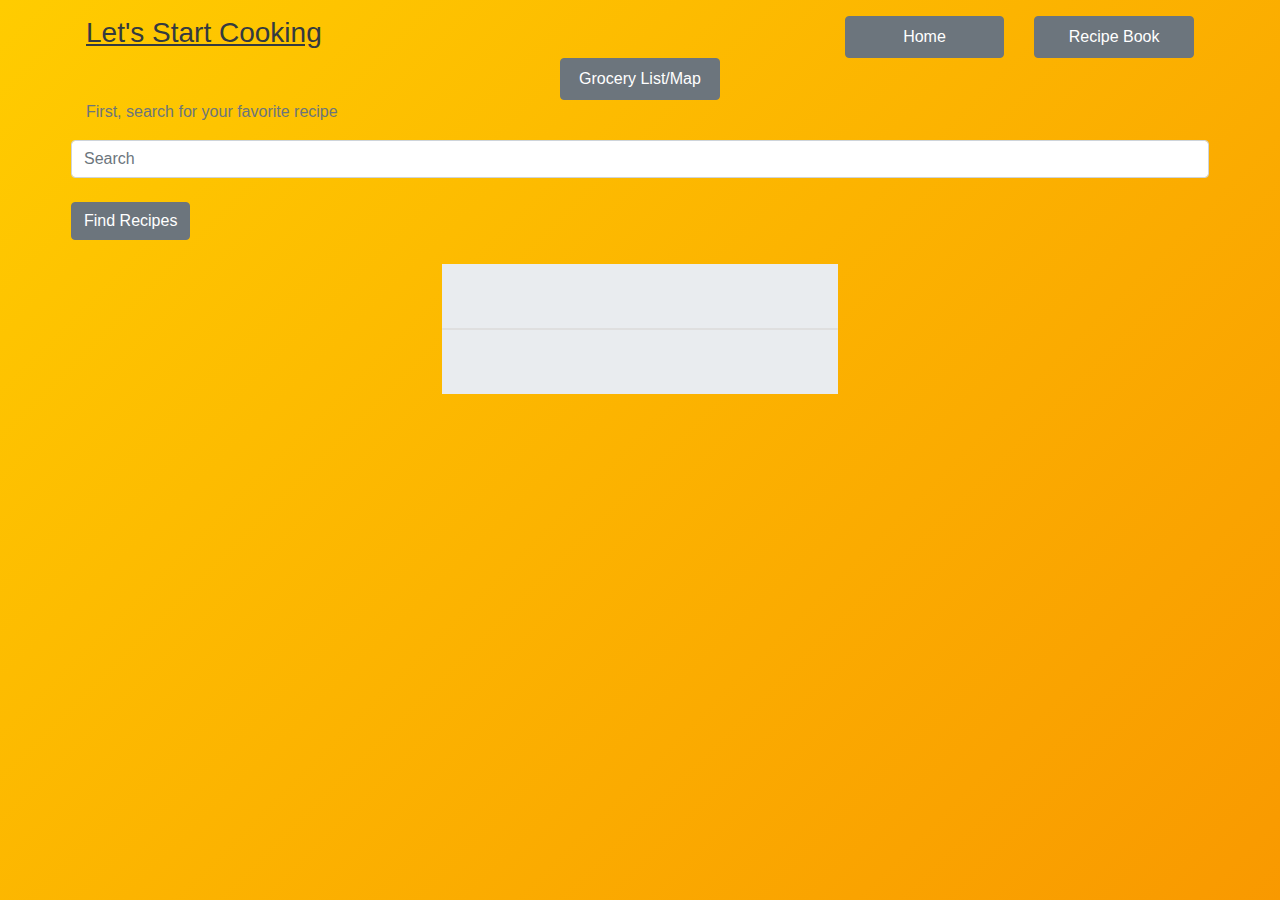
==== index.html @ 6134a653 "Merge branch 'Test' into Carissa" ====
<!DOCTYPE html>
<html lang="en">

<head>
    <meta charset="UTF-8">
    <meta name="viewport" content="width=device-width, initial-scale=1.0">
    <meta http-equiv="X-UA-Compatible" content="ie=edge">
    <link rel="stylesheet" href="https://stackpath.bootstrapcdn.com/bootstrap/4.4.1/css/bootstrap.min.css"
        integrity="sha384-Vkoo8x4CGsO3+Hhxv8T/Q5PaXtkKtu6ug5TOeNV6gBiFeWPGFN9MuhOf23Q9Ifjh" crossorigin="anonymous">
        <link rel="stylesheet" href="Style.css">
    <script src="https://code.jquery.com/jquery-3.4.1.slim.min.js"
        integrity="sha384-J6qa4849blE2+poT4WnyKhv5vZF5SrPo0iEjwBvKU7imGFAV0wwj1yYfoRSJoZ+n"
        crossorigin="anonymous"></script>
    <script src="https://cdn.jsdelivr.net/npm/popper.js@1.16.0/dist/umd/popper.min.js"
        integrity="sha384-Q6E9RHvbIyZFJoft+2mJbHaEWldlvI9IOYy5n3zV9zzTtmI3UksdQRVvoxMfooAo"
        crossorigin="anonymous"></script>
    <script src="https://stackpath.bootstrapcdn.com/bootstrap/4.4.1/js/bootstrap.min.js"
        integrity="sha384-wfSDF2E50Y2D1uUdj0O3uMBJnjuUD4Ih7YwaYd1iqfktj0Uod8GCExl3Og8ifwB6"
        crossorigin="anonymous"></script>
    <title>Let's Cook!</title>
</head>

<body >
    <div  class="container p-3 mb-2 bg-gradient-warning text-dark">
        <div class="row justify-content-lg-center">

            <div class="col-lg-8 text-left">
                <h3 class="header">Let's Start Cooking</h3>
          
            </div>
            <div class="nav-item active col-lg-2">
                <a class="btn btn-secondary nav-link" href="index.html">Home <span
                        class="sr-only">(current)</span></a>
            </div>
            <div class="nav-item active col-lg-2">
                <a class="btn btn-secondary nav-link" href="RecipeBook.html">Recipe Book <span
                        class="sr-only">(current)</span></a>
            </div>
            <div class="nav-item active col-lg-2">
                <a class="btn btn-secondary nav-link" href="List.html">Grocery List/Map <span
                        class="sr-only">(current)</span></a>
            </div>
        </div>
        <div class="row justify-content-lg-center">

            <div class="col-lg text-left">
                <p class="text-secondary">First, search for your favorite recipe</p>
            </div>
              </div>
        <div class="row justify-content-lg-center">
            <div class="col col-lg">
            </div>
            <!-- Search form -->
            <input class="form-control" type="text" placeholder="Search" aria-label="Search" id="recipeInput">
            <div class="col col-lg">
            </div>
        </div>
        <br>
        <div class="row justify-content-lg-left">
            <button type="button" class="btn btn-secondary" onclick="createRecipe()">Find Recipes</button>
        </div>

    </div>
    <div class="  offset-4 col-4">
        <div class="jumbotron jumbotron-fluid ">
            <div id="recipeReveal" class="container card">
             
            </div>
          </div>

    </div>

    <script src="https://code.jquery.com/jquery-3.4.1.slim.min.js"
        integrity="sha384-J6qa4849blE2+poT4WnyKhv5vZF5SrPo0iEjwBvKU7imGFAV0wwj1yYfoRSJoZ+n"
        crossorigin="anonymous"></script>
    <script src="https://cdn.jsdelivr.net/npm/popper.js@1.16.0/dist/umd/popper.min.js"
        integrity="sha384-Q6E9RHvbIyZFJoft+2mJbHaEWldlvI9IOYy5n3zV9zzTtmI3UksdQRVvoxMfooAo"
        crossorigin="anonymous"></script>
    <script src="https://stackpath.bootstrapcdn.com/bootstrap/4.4.1/js/bootstrap.min.js"
        integrity="sha384-wfSDF2E50Y2D1uUdj0O3uMBJnjuUD4Ih7YwaYd1iqfktj0Uod8GCExl3Og8ifwB6"
        crossorigin="anonymous"></script>
    <script src="https://stackpath.bootstrapcdn.com/bootstrap/4.4.1/js/bootstrap.min.js"
        integrity="sha384-wfSDF2E50Y2D1uUdj0O3uMBJnjuUD4Ih7YwaYd1iqfktj0Uod8GCExl3Og8ifwB6"
        crossorigin="anonymous"></script>
    <script src="https://cdnjs.cloudflare.com/ajax/libs/jquery/3.2.1/jquery.min.js"></script>
    <script src="script.js"></script>
</body>

</html>
---- Style.css ----
body{ width:100%;
    height: 100vh;
     background: linear-gradient(-45deg, #e60000, #ffcc00);
    background-size: 400% 400%;
    position: relative;
    animation: change 10s ease-in-out infinite}

    @keyframes change{
        0%{background-position: 0 50%;
        }
        50%{background-position: 100% 50%;
        }
        100%{background-position: 0 50%;

        }
    }
.header{ font-family: Arial, Helvetica, sans-serif;
            text-decoration: underline;}
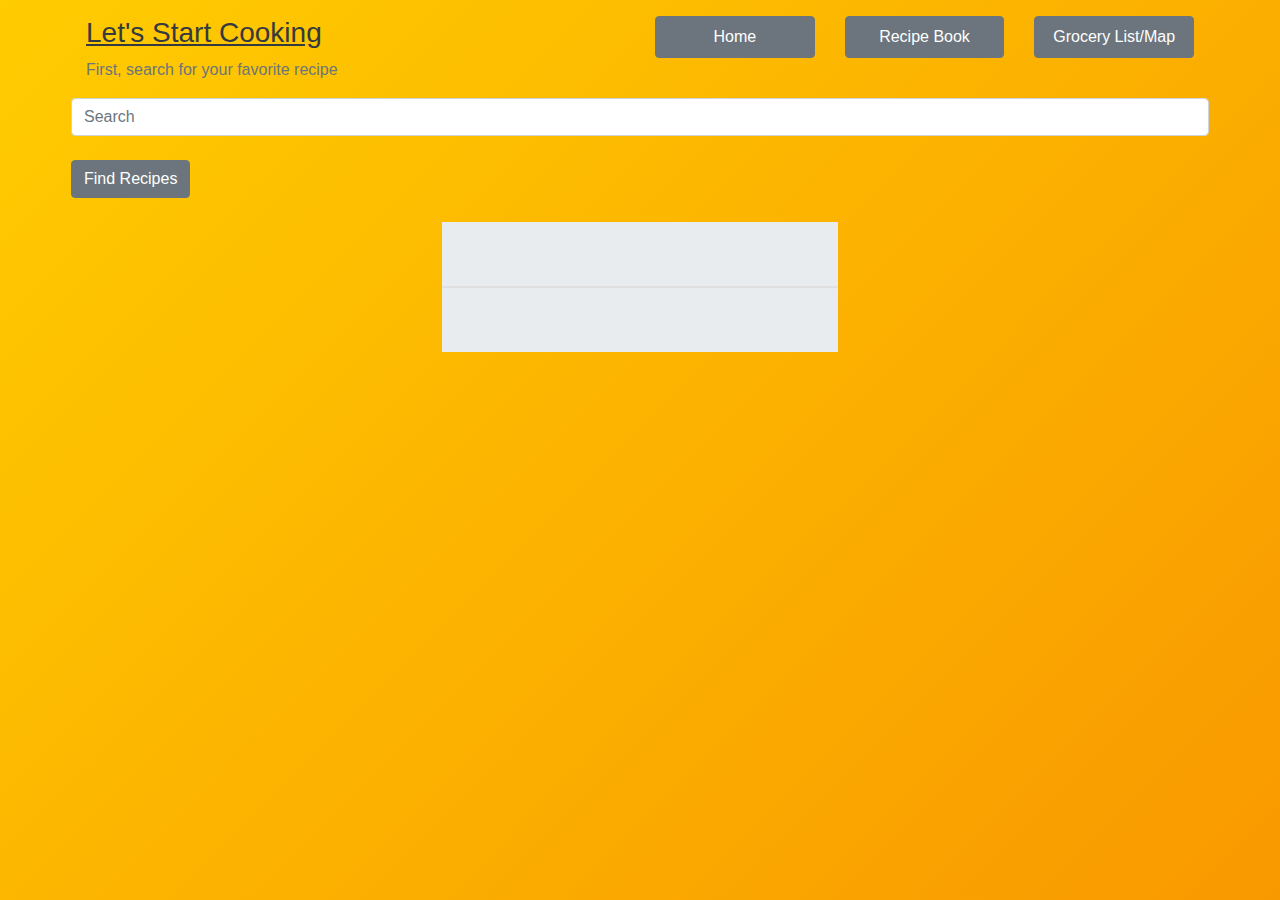
==== commit 63847342: "fixed buttons again" ====
--- a/index.html
+++ b/index.html
@@ -24,7 +24,7 @@
     <div  class="container p-3 mb-2 bg-gradient-warning text-dark">
         <div class="row justify-content-lg-center">
 
-            <div class="col-lg-8 text-left">
+            <div class="col-lg-6 text-left">
                 <h3 class="header">Let's Start Cooking</h3>
           
             </div>
--- a/Style.css
+++ b/Style.css
@@ -15,5 +15,4 @@
         }
     }
 .header{ font-family: Arial, Helvetica, sans-serif;
-            text-decoration: underline;}
-            +            text-decoration: underline;}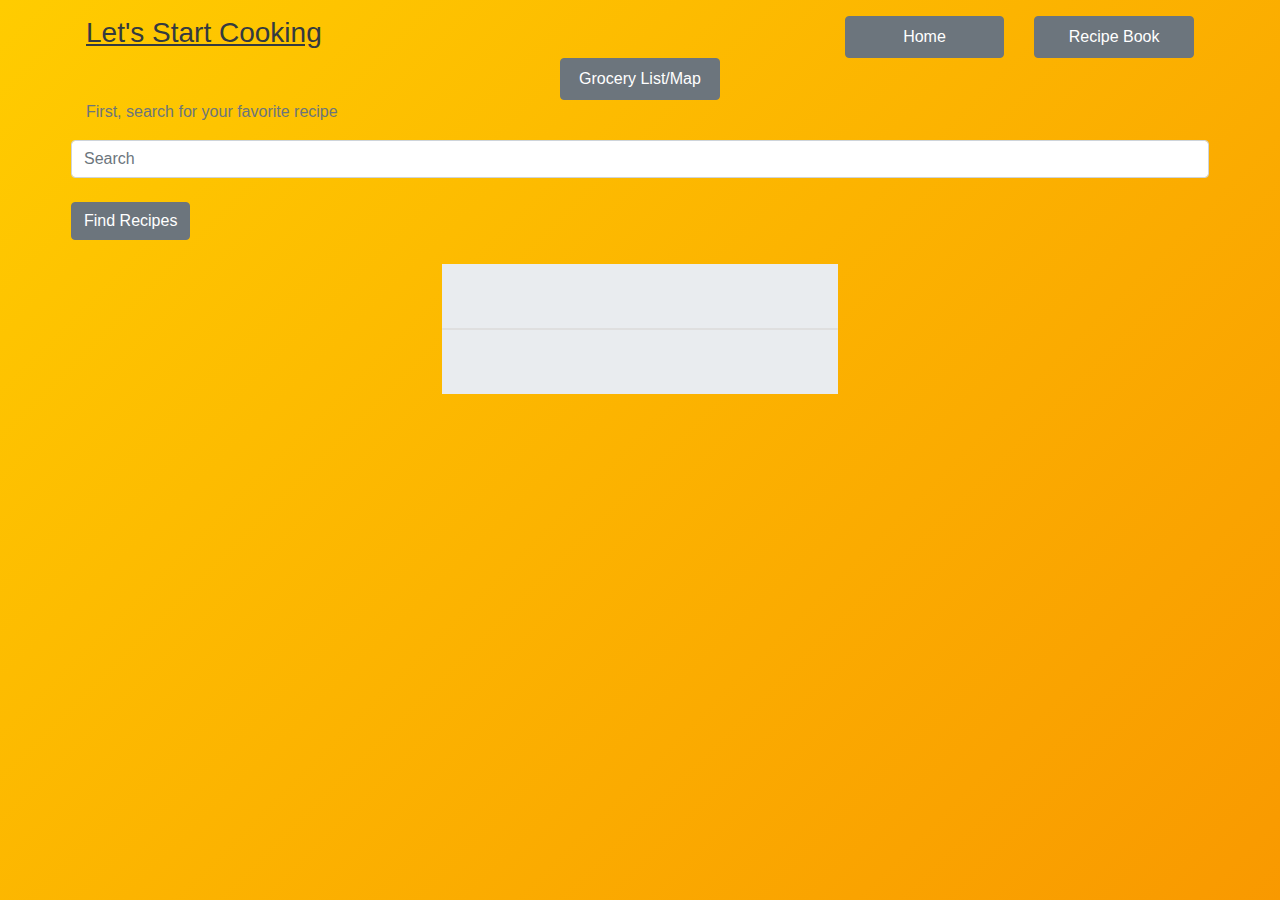
==== commit 0151a41c: "no idea" ====
--- a/index.html
+++ b/index.html
@@ -24,7 +24,7 @@
     <div  class="container p-3 mb-2 bg-gradient-warning text-dark">
         <div class="row justify-content-lg-center">
 
-            <div class="col-lg-6 text-left">
+            <div class="col-lg-8 text-left">
                 <h3 class="header">Let's Start Cooking</h3>
           
             </div>
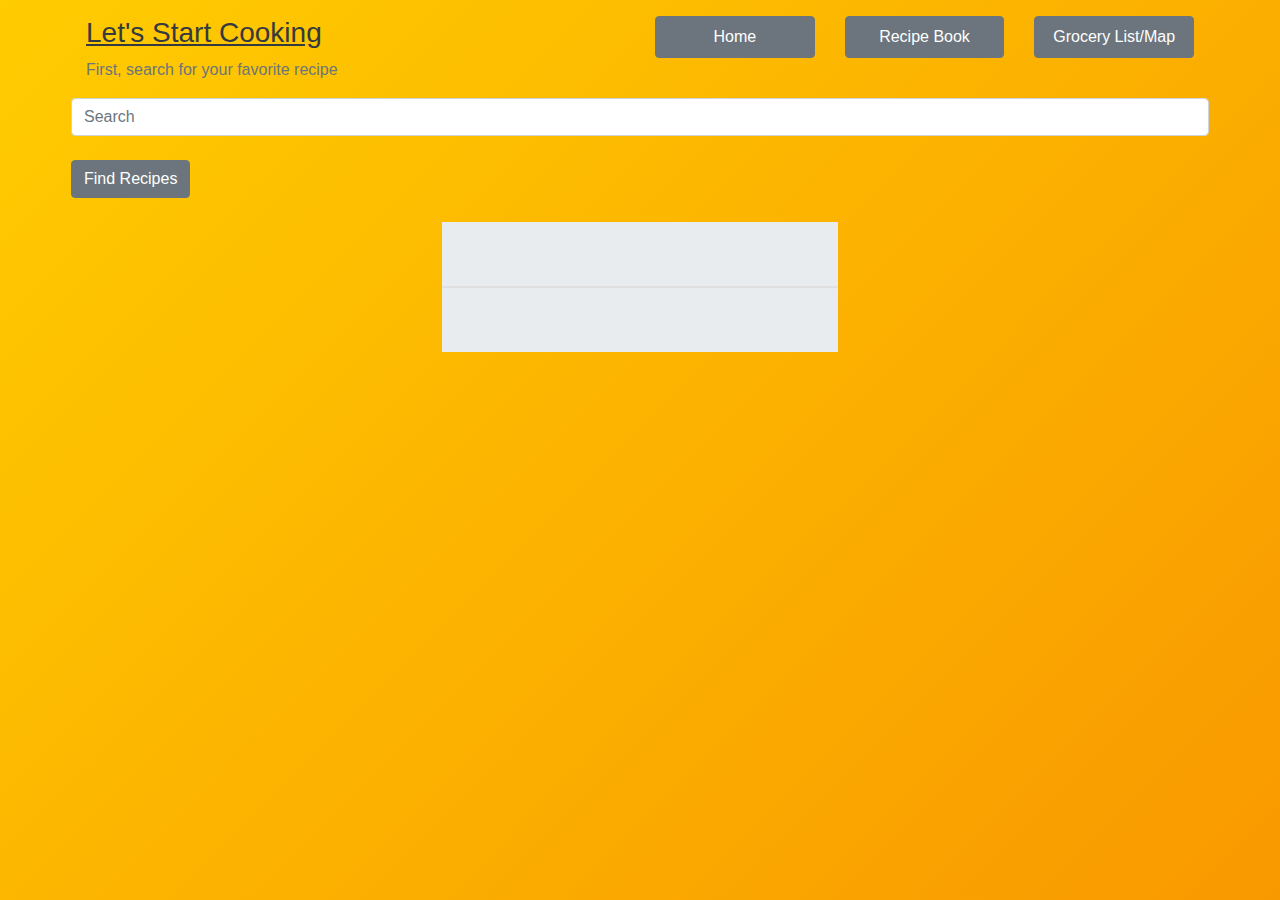
==== commit 3c9103eb: "merging" ====
--- a/index.html
+++ b/index.html
@@ -24,7 +24,7 @@
     <div  class="container p-3 mb-2 bg-gradient-warning text-dark">
         <div class="row justify-content-lg-center">
 
-            <div class="col-lg-8 text-left">
+            <div class="col-lg-6 text-left">
                 <h3 class="header">Let's Start Cooking</h3>
           
             </div>
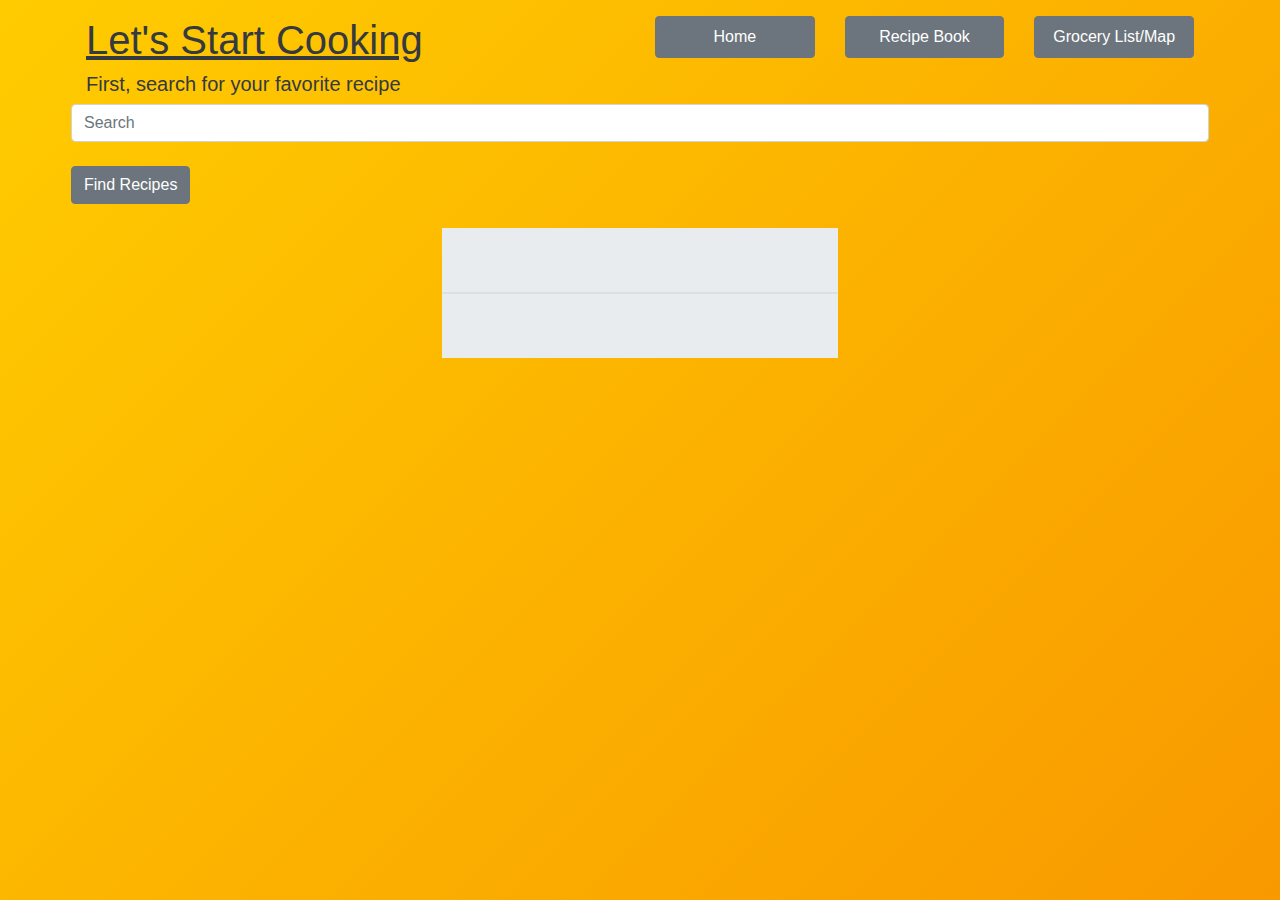
==== commit 1e0e3c1b: "refine the look" ====
--- a/index.html
+++ b/index.html
@@ -7,7 +7,7 @@
     <meta http-equiv="X-UA-Compatible" content="ie=edge">
     <link rel="stylesheet" href="https://stackpath.bootstrapcdn.com/bootstrap/4.4.1/css/bootstrap.min.css"
         integrity="sha384-Vkoo8x4CGsO3+Hhxv8T/Q5PaXtkKtu6ug5TOeNV6gBiFeWPGFN9MuhOf23Q9Ifjh" crossorigin="anonymous">
-        <link rel="stylesheet" href="Style.css">
+    <link rel="stylesheet" href="Style.css">
     <script src="https://code.jquery.com/jquery-3.4.1.slim.min.js"
         integrity="sha384-J6qa4849blE2+poT4WnyKhv5vZF5SrPo0iEjwBvKU7imGFAV0wwj1yYfoRSJoZ+n"
         crossorigin="anonymous"></script>
@@ -20,17 +20,16 @@
     <title>Let's Cook!</title>
 </head>
 
-<body >
-    <div  class="container p-3 mb-2 bg-gradient-warning text-dark">
+<body>
+    <div class="container p-3 mb-2 bg-gradient-warning text-dark">
         <div class="row justify-content-lg-center">
 
             <div class="col-lg-6 text-left">
-                <h3 class="header">Let's Start Cooking</h3>
-          
+                <h1 class="header">Let's Start Cooking</h1>
+
             </div>
             <div class="nav-item active col-lg-2">
-                <a class="btn btn-secondary nav-link" href="index.html">Home <span
-                        class="sr-only">(current)</span></a>
+                <a class="btn btn-secondary nav-link" href="index.html">Home <span class="sr-only">(current)</span></a>
             </div>
             <div class="nav-item active col-lg-2">
                 <a class="btn btn-secondary nav-link" href="RecipeBook.html">Recipe Book <span
@@ -44,9 +43,9 @@
         <div class="row justify-content-lg-center">
 
             <div class="col-lg text-left">
-                <p class="text-secondary">First, search for your favorite recipe</p>
+                <h5 class="subheader">First, search for your favorite recipe</h5>
             </div>
-              </div>
+        </div>
         <div class="row justify-content-lg-center">
             <div class="col col-lg">
             </div>
@@ -64,9 +63,9 @@
     <div class="  offset-4 col-4">
         <div class="jumbotron jumbotron-fluid ">
             <div id="recipeReveal" class="container card">
-             
+
             </div>
-          </div>
+        </div>
 
     </div>
 
--- a/Style.css
+++ b/Style.css
@@ -15,4 +15,5 @@
         }
     }
 .header{ font-family: Arial, Helvetica, sans-serif;
-            text-decoration: underline;}+            text-decoration: underline;}
+            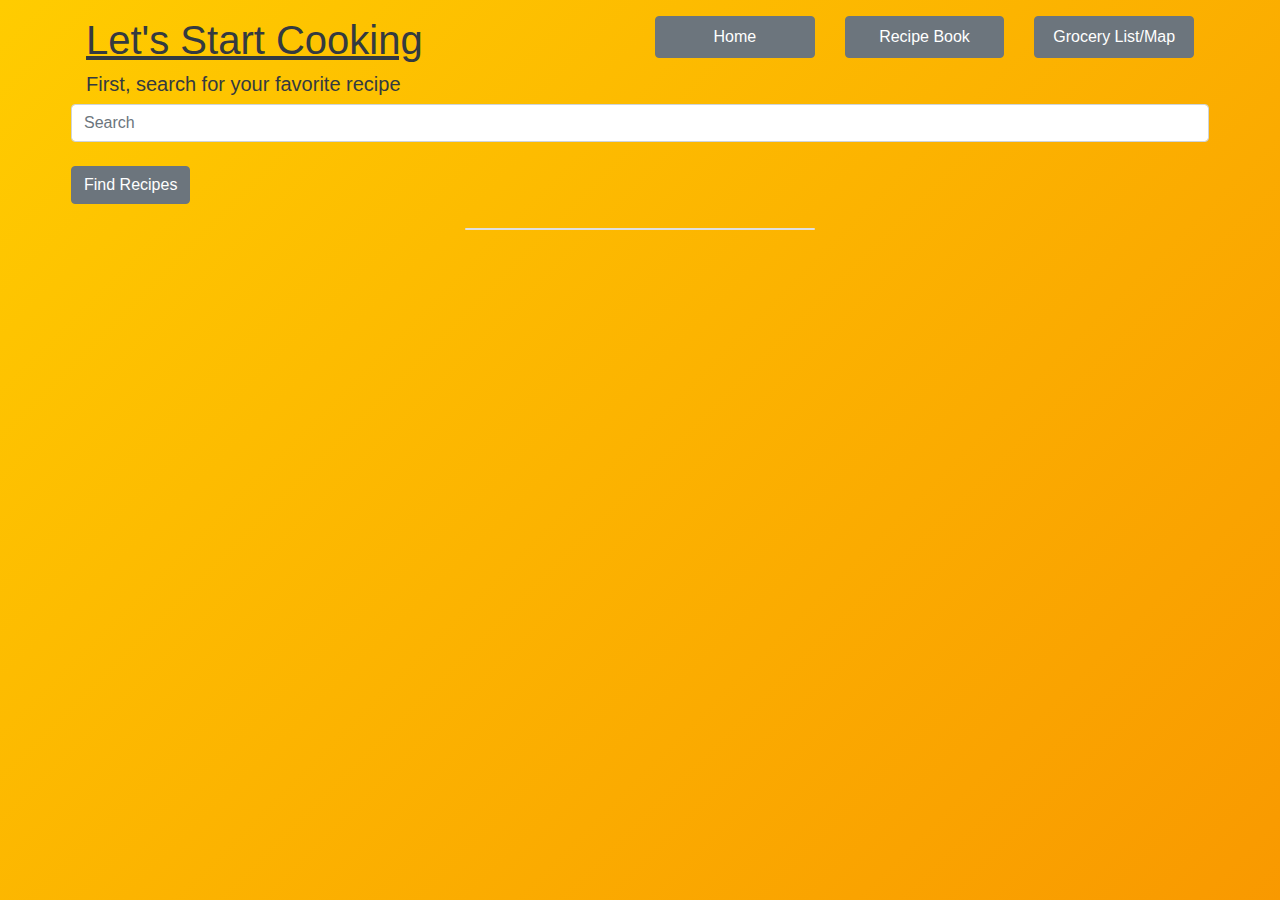
==== commit c8e193d1: "Put scripts and style in folders and resized divs" ====
--- a/index.html
+++ b/index.html
@@ -7,7 +7,7 @@
     <meta http-equiv="X-UA-Compatible" content="ie=edge">
     <link rel="stylesheet" href="https://stackpath.bootstrapcdn.com/bootstrap/4.4.1/css/bootstrap.min.css"
         integrity="sha384-Vkoo8x4CGsO3+Hhxv8T/Q5PaXtkKtu6ug5TOeNV6gBiFeWPGFN9MuhOf23Q9Ifjh" crossorigin="anonymous">
-    <link rel="stylesheet" href="Style.css">
+    <link rel="stylesheet" href="Style/Style.css">
     <script src="https://code.jquery.com/jquery-3.4.1.slim.min.js"
         integrity="sha384-J6qa4849blE2+poT4WnyKhv5vZF5SrPo0iEjwBvKU7imGFAV0wwj1yYfoRSJoZ+n"
         crossorigin="anonymous"></script>
@@ -60,13 +60,18 @@
         </div>
 
     </div>
-    <div class="  offset-4 col-4">
-        <div class="jumbotron jumbotron-fluid ">
-            <div id="recipeReveal" class="container card">
 
+    <div class="container">
+        <div class="row">
+        <div class="col-lg-4 col-md-3 col-sm-2"></div>
+        <div class="col-lg-4 col-md-6 col-sm-8">
+            <div>
+                <div id="recipeReveal" class="container card">
+                </div>
             </div>
         </div>
-
+        <div class="col-lg-4 col-md-3 col-sm-2"></div>
+    </div>
     </div>
 
     <script src="https://code.jquery.com/jquery-3.4.1.slim.min.js"
@@ -82,7 +87,7 @@
         integrity="sha384-wfSDF2E50Y2D1uUdj0O3uMBJnjuUD4Ih7YwaYd1iqfktj0Uod8GCExl3Og8ifwB6"
         crossorigin="anonymous"></script>
     <script src="https://cdnjs.cloudflare.com/ajax/libs/jquery/3.2.1/jquery.min.js"></script>
-    <script src="script.js"></script>
+    <script src="Scripts/script.js"></script>
 </body>
 
 </html>--- a/Style/Style.css
+++ b/Style/Style.css
@@ -0,0 +1,19 @@
+body{ width:100%;
+    height: 100vh;
+     background: linear-gradient(-45deg, #e60000, #ffcc00);
+    background-size: 400% 400%;
+    position: relative;
+    animation: change 10s ease-in-out infinite}
+
+    @keyframes change{
+        0%{background-position: 0 50%;
+        }
+        50%{background-position: 100% 50%;
+        }
+        100%{background-position: 0 50%;
+
+        }
+    }
+.header{ font-family: Arial, Helvetica, sans-serif;
+            text-decoration: underline;}
+            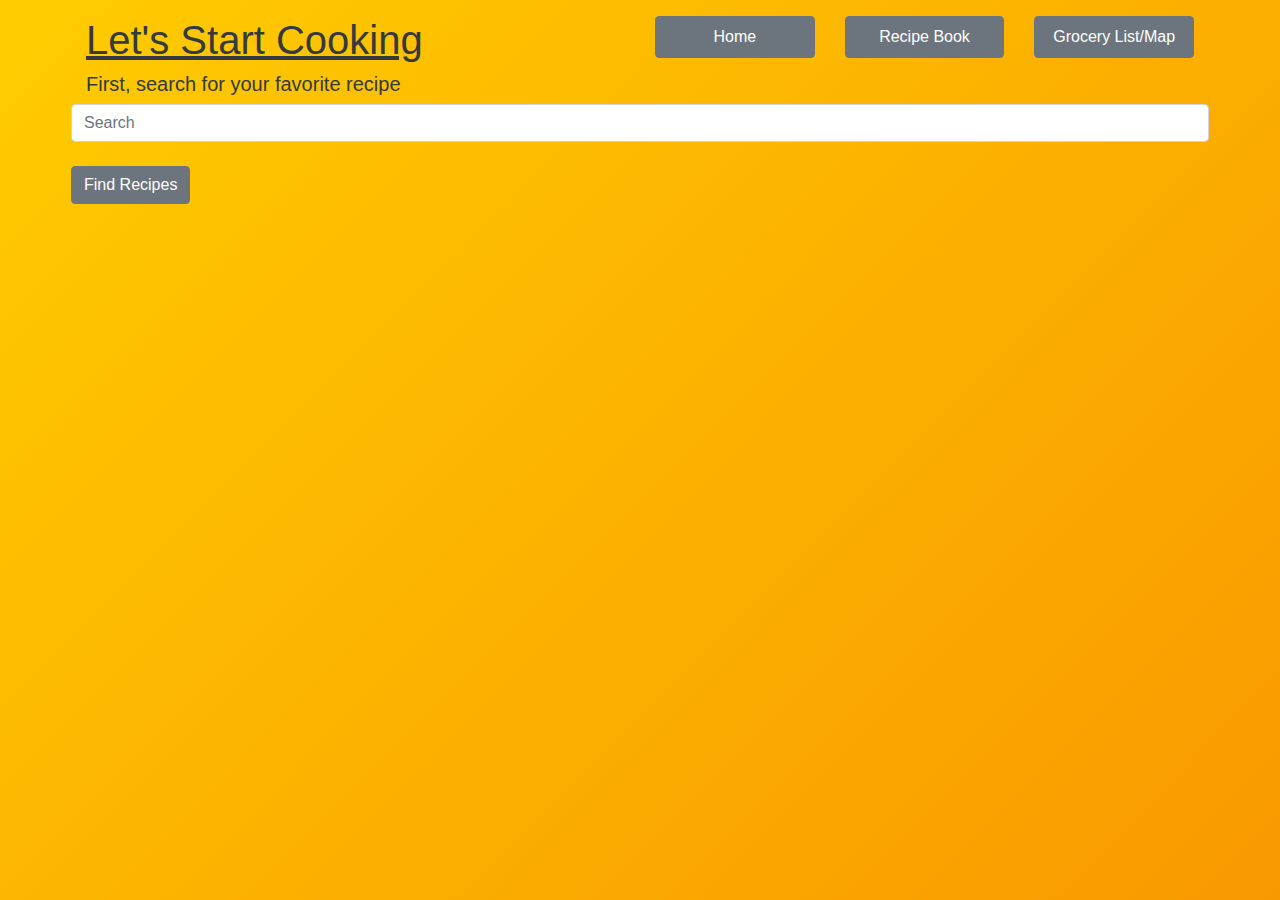
==== commit 99a8fa55: "Updated styling of cards on index via JS tweaks to resolve non nested DIV's" ====
--- a/index.html
+++ b/index.html
@@ -5,18 +5,11 @@
     <meta charset="UTF-8">
     <meta name="viewport" content="width=device-width, initial-scale=1.0">
     <meta http-equiv="X-UA-Compatible" content="ie=edge">
-    <link rel="stylesheet" href="https://stackpath.bootstrapcdn.com/bootstrap/4.4.1/css/bootstrap.min.css"
-        integrity="sha384-Vkoo8x4CGsO3+Hhxv8T/Q5PaXtkKtu6ug5TOeNV6gBiFeWPGFN9MuhOf23Q9Ifjh" crossorigin="anonymous">
+    <link rel="stylesheet" href="https://stackpath.bootstrapcdn.com/bootstrap/4.4.1/css/bootstrap.min.css" integrity="sha384-Vkoo8x4CGsO3+Hhxv8T/Q5PaXtkKtu6ug5TOeNV6gBiFeWPGFN9MuhOf23Q9Ifjh" crossorigin="anonymous">
     <link rel="stylesheet" href="Style/Style.css">
-    <script src="https://code.jquery.com/jquery-3.4.1.slim.min.js"
-        integrity="sha384-J6qa4849blE2+poT4WnyKhv5vZF5SrPo0iEjwBvKU7imGFAV0wwj1yYfoRSJoZ+n"
-        crossorigin="anonymous"></script>
-    <script src="https://cdn.jsdelivr.net/npm/popper.js@1.16.0/dist/umd/popper.min.js"
-        integrity="sha384-Q6E9RHvbIyZFJoft+2mJbHaEWldlvI9IOYy5n3zV9zzTtmI3UksdQRVvoxMfooAo"
-        crossorigin="anonymous"></script>
-    <script src="https://stackpath.bootstrapcdn.com/bootstrap/4.4.1/js/bootstrap.min.js"
-        integrity="sha384-wfSDF2E50Y2D1uUdj0O3uMBJnjuUD4Ih7YwaYd1iqfktj0Uod8GCExl3Og8ifwB6"
-        crossorigin="anonymous"></script>
+    <script src="https://code.jquery.com/jquery-3.4.1.slim.min.js" integrity="sha384-J6qa4849blE2+poT4WnyKhv5vZF5SrPo0iEjwBvKU7imGFAV0wwj1yYfoRSJoZ+n" crossorigin="anonymous"></script>
+    <script src="https://cdn.jsdelivr.net/npm/popper.js@1.16.0/dist/umd/popper.min.js" integrity="sha384-Q6E9RHvbIyZFJoft+2mJbHaEWldlvI9IOYy5n3zV9zzTtmI3UksdQRVvoxMfooAo" crossorigin="anonymous"></script>
+    <script src="https://stackpath.bootstrapcdn.com/bootstrap/4.4.1/js/bootstrap.min.js" integrity="sha384-wfSDF2E50Y2D1uUdj0O3uMBJnjuUD4Ih7YwaYd1iqfktj0Uod8GCExl3Og8ifwB6" crossorigin="anonymous"></script>
     <title>Let's Cook!</title>
 </head>
 
@@ -61,31 +54,15 @@
 
     </div>
 
-    <div class="container">
-        <div class="row">
-        <div class="col-lg-4 col-md-3 col-sm-2"></div>
-        <div class="col-lg-4 col-md-6 col-sm-8">
-            <div>
-                <div id="recipeReveal" class="container card">
-                </div>
-            </div>
-        </div>
-        <div class="col-lg-4 col-md-3 col-sm-2"></div>
+    <!-- <div class="container"> -->
+    <div class="row justify-content-center" id="recipeReveal">
     </div>
-    </div>
+    <!-- </div> -->
 
-    <script src="https://code.jquery.com/jquery-3.4.1.slim.min.js"
-        integrity="sha384-J6qa4849blE2+poT4WnyKhv5vZF5SrPo0iEjwBvKU7imGFAV0wwj1yYfoRSJoZ+n"
-        crossorigin="anonymous"></script>
-    <script src="https://cdn.jsdelivr.net/npm/popper.js@1.16.0/dist/umd/popper.min.js"
-        integrity="sha384-Q6E9RHvbIyZFJoft+2mJbHaEWldlvI9IOYy5n3zV9zzTtmI3UksdQRVvoxMfooAo"
-        crossorigin="anonymous"></script>
-    <script src="https://stackpath.bootstrapcdn.com/bootstrap/4.4.1/js/bootstrap.min.js"
-        integrity="sha384-wfSDF2E50Y2D1uUdj0O3uMBJnjuUD4Ih7YwaYd1iqfktj0Uod8GCExl3Og8ifwB6"
-        crossorigin="anonymous"></script>
-    <script src="https://stackpath.bootstrapcdn.com/bootstrap/4.4.1/js/bootstrap.min.js"
-        integrity="sha384-wfSDF2E50Y2D1uUdj0O3uMBJnjuUD4Ih7YwaYd1iqfktj0Uod8GCExl3Og8ifwB6"
-        crossorigin="anonymous"></script>
+    <script src="https://code.jquery.com/jquery-3.4.1.slim.min.js" integrity="sha384-J6qa4849blE2+poT4WnyKhv5vZF5SrPo0iEjwBvKU7imGFAV0wwj1yYfoRSJoZ+n" crossorigin="anonymous"></script>
+    <script src="https://cdn.jsdelivr.net/npm/popper.js@1.16.0/dist/umd/popper.min.js" integrity="sha384-Q6E9RHvbIyZFJoft+2mJbHaEWldlvI9IOYy5n3zV9zzTtmI3UksdQRVvoxMfooAo" crossorigin="anonymous"></script>
+    <script src="https://stackpath.bootstrapcdn.com/bootstrap/4.4.1/js/bootstrap.min.js" integrity="sha384-wfSDF2E50Y2D1uUdj0O3uMBJnjuUD4Ih7YwaYd1iqfktj0Uod8GCExl3Og8ifwB6" crossorigin="anonymous"></script>
+    <script src="https://stackpath.bootstrapcdn.com/bootstrap/4.4.1/js/bootstrap.min.js" integrity="sha384-wfSDF2E50Y2D1uUdj0O3uMBJnjuUD4Ih7YwaYd1iqfktj0Uod8GCExl3Og8ifwB6" crossorigin="anonymous"></script>
     <script src="https://cdnjs.cloudflare.com/ajax/libs/jquery/3.2.1/jquery.min.js"></script>
     <script src="Scripts/script.js"></script>
 </body>
--- a/Style/Style.css
+++ b/Style/Style.css
@@ -1,19 +1,39 @@
-body{ width:100%;
+body {
+    width: 100%;
     height: 100vh;
-     background: linear-gradient(-45deg, #e60000, #ffcc00);
+    background: linear-gradient(-45deg, #e60000, #ffcc00);
     background-size: 400% 400%;
     position: relative;
-    animation: change 10s ease-in-out infinite}
+    animation: change 10s ease-in-out infinite
+}
 
-    @keyframes change{
-        0%{background-position: 0 50%;
-        }
-        50%{background-position: 100% 50%;
-        }
-        100%{background-position: 0 50%;
+@keyframes change {
+    0% {
+        background-position: 0 50%;
+    }
+    50% {
+        background-position: 100% 50%;
+    }
+    100% {
+        background-position: 0 50%;
+    }
+}
 
-        }
-    }
-.header{ font-family: Arial, Helvetica, sans-serif;
-            text-decoration: underline;}
-            +.header {
+    font-family: Arial, Helvetica, sans-serif;
+    text-decoration: underline;
+}
+
+.card {
+    margin: 15px;
+    padding-bottom: 15px;
+    padding-top: 15px;
+}
+
+img {
+    margin-bottom: 15px;
+}
+
+ul {
+    padding-left: 0 !important;
+}